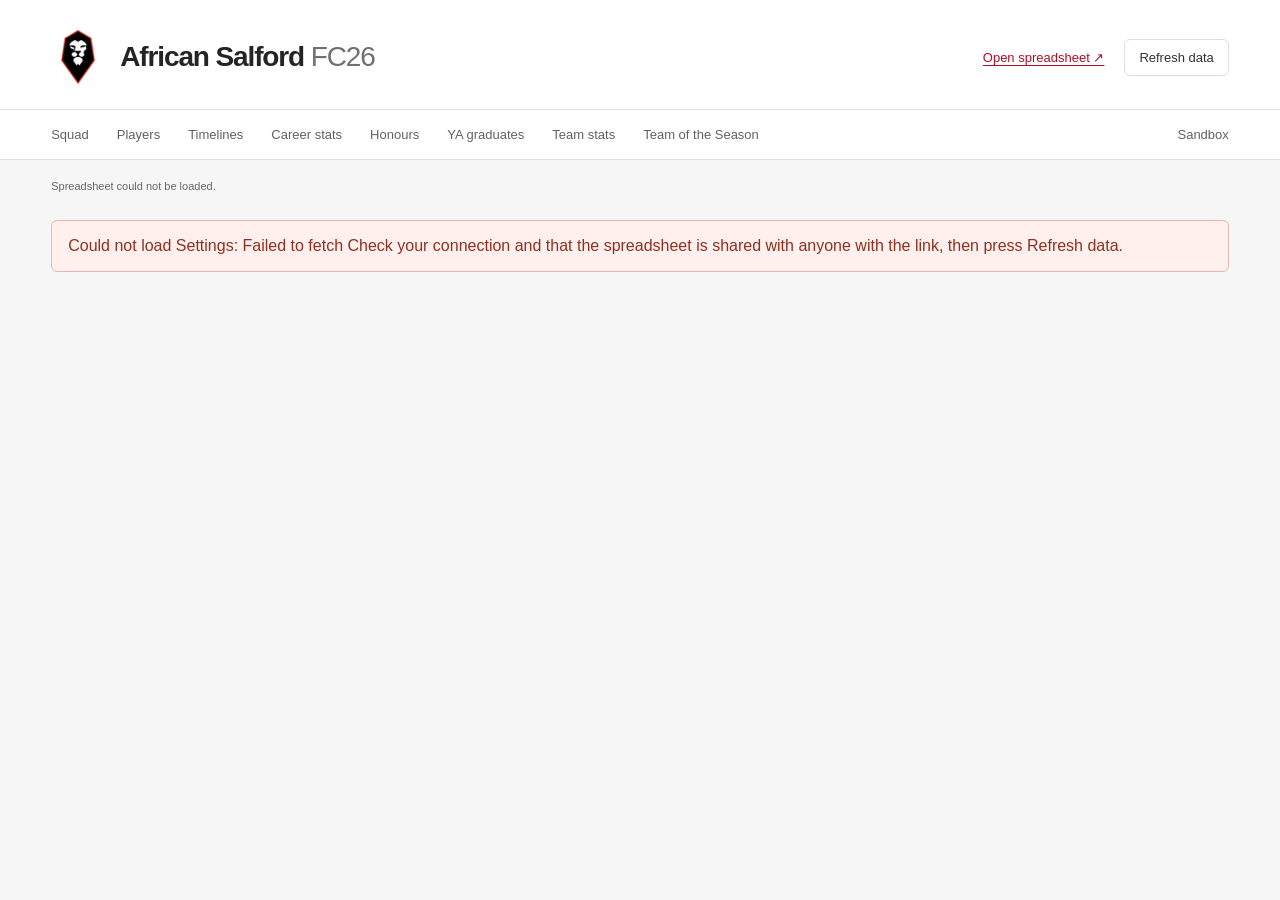
==== index.html @ c61b4596 "Add files via upload" ====
<!doctype html>
<html lang="en">
<head>
  <meta charset="utf-8">
  <meta name="viewport" content="width=device-width, initial-scale=1">
  <meta name="theme-color" content="#c8102e">
  <title>African Salford FC26</title>
  <link rel="stylesheet" href="styles.css">
  <script type="module" src="app.js"></script>
</head>
<body>
  <header class="masthead">
    <div class="brand"><img class="club-logo" src="data/logo/salford.png" alt="Salford City"><h1>African Salford <span>FC26</span></h1></div>
    <div class="source"><a href="https://docs.google.com/spreadsheets/d/13Cvuf9mP9oOWTY9i4w54VQyFszhQJTd1oVAE-JrFS_E/edit" target="_blank" rel="noreferrer">Open spreadsheet ↗</a><button id="refresh" type="button">Refresh data</button></div>
  </header>
  <nav aria-label="Main navigation">
    <a href="#squad" data-nav="squad">Squad</a>
    <a href="#players" data-nav="players">Players</a>
    <a href="#timelines" data-nav="timelines">Timelines</a>
    <a href="#career" data-nav="career">Career stats</a>
    <a href="#honours" data-nav="honours">Honours</a>
    <a href="#youth" data-nav="youth">YA graduates</a>
    <a href="#team" data-nav="team">Team stats</a>
    <a href="#tots" data-nav="tots">Team of the Season</a>
    <a href="#sandbox" data-nav="sandbox">Sandbox</a>
  </nav>
  <main>
    <div id="status" role="status" aria-live="polite">Loading your Google Sheet…</div>
    <div id="error" role="alert" hidden></div>
    <section id="view" aria-busy="true"></section>
  </main>
</body>
</html>
---- styles.css ----
:root { color-scheme: light; font-family: "Segoe UI", Arial, sans-serif; color: #242424; background: #f6f6f6; --accent: #c8102e; --line: #dedede; }
* { box-sizing: border-box; }
body { margin: 0; }
a { color: #ad102a; text-underline-offset: 3px; }
button, input, select { font: inherit; }
button, select { cursor: pointer; }
button:disabled { cursor: wait; opacity: .55; }
:focus-visible { outline: 3px solid #b26c0c; outline-offset: 3px; }
.masthead { display: flex; justify-content: space-between; align-items: center; gap: 24px; padding: 30px 4vw 25px; background: #fff; }
.brand { display: flex; gap: 15px; align-items: center; }
.club-logo { width: 54px; height: 54px; object-fit: contain; }
.eyebrow { font-size: 10px; letter-spacing: .17em; font-weight: 700; color: #686868; margin: 0 0 7px; }
h1 { font-size: clamp(20px, 2.5vw, 28px); margin: 0; letter-spacing: -.04em; }
h1 span { font-weight: 400; color: #707070; }
.source { display: flex; align-items: center; gap: 20px; font-size: 13px; }
.source button { border: 1px solid var(--line); background: #fff; color: #333; border-radius: 6px; padding: 10px 14px; }
nav { display: flex; padding: 0 4vw; gap: 28px; border-block: 1px solid var(--line); background: #fff; overflow-x: auto; }
nav a[data-nav="sandbox"] { margin-left: auto; }
nav a { padding: 17px 0 14px; color: #626262; font-size: 13px; text-decoration: none; white-space: nowrap; border-bottom: 3px solid transparent; }
nav a[aria-current] { color: #ad102a; border-bottom-color: var(--accent); font-weight: 700; }
main { padding: 20px 4vw 40px; min-height: 70vh; }
#status { font-size: 11px; color: #686868; margin-bottom: 28px; }
#error { padding: 16px; background: #fff0ed; color: #8f3120; border: 1px solid #e7b7ac; border-radius: 6px; margin-bottom: 20px; }
.section-heading { display: flex; justify-content: space-between; align-items: center; gap: 22px; margin-bottom: 25px; }
.section-heading > div:not(.portrait) { flex: 1; }
h2 { margin: 0 0 9px; font-size: 30px; font-weight: 650; letter-spacing: -.04em; }
.description { margin: 0; color: #686868; font-size: 13px; line-height: 1.6; }
.control { display: grid; gap: 6px; font-size: 11px; font-weight: 600; color: #686868; min-width: 160px; }
select { padding: 10px 35px 10px 12px; background: white; border: 1px solid #ccc; border-radius: 5px; color: #333; }
.view-options { display: flex; flex-wrap: wrap; align-items: center; justify-content: space-between; gap: 12px; font-size: 12px; margin-bottom: 15px; color: #626262; }
.view-options label { display: flex; align-items: center; gap: 7px; }
input[type=checkbox] { accent-color: var(--accent); }
.table-panel { border: 1px solid var(--line); border-radius: 7px; background: white; overflow: hidden; margin-bottom: 22px; }
.table-tools { display: flex; justify-content: flex-end; align-items: center; padding: 12px 16px; }
input[type=search] { width: 240px; max-width: 100%; padding: 8px 12px; background: #fafafa; border: 1px solid var(--line); border-radius: 5px; font-size: 12px; }
.table-scroll { max-height: 68vh; overflow: auto; isolation: isolate; }
table { width: 100%; border-collapse: separate; border-spacing: 0; font-size: 12px; white-space: nowrap; }
th, td { border-right: 1px solid #dedede; border-bottom: 1px solid #dedede; padding: 8px 10px; height: 35px; }
th { position: sticky; top: 0; z-index: 2; background: #292929; color: #fff; text-align: left; padding: 0; }
th button { background: transparent; border: 0; color: inherit; font-size: 11px; font-weight: 650; padding: 11px 10px; width: 100%; text-align: left; white-space: nowrap; }
th button:hover { background: #454545; }
td { background: #fff; }
tr:nth-child(even) td { background: #f2f2f2; }
tr:hover td { box-shadow: inset 0 0 0 100px #c8102e08; }
.name-column { position: sticky; left: 0; z-index: 1; min-width: 175px; border-right: 2px solid #ccc; }
th.name-column { z-index: 3; }
.player-link { text-decoration: none; color: #292929; font-weight: 600; }
.player-link:hover { text-decoration: underline; color: #ad102a; }
.numeric { text-align: right; font-variant-numeric: tabular-nums; }
.status-badge { display: inline-block; border-radius: 999px; padding: 4px 8px; font-size: 10px; font-weight: 700; white-space: nowrap; }
.status-active { background: #d9f0e0; color: #176c38; }
.status-on-loan { background: #fff0cd; color: #815500; }
.status-departed { background: #f3dedd; color: #902c2b; }
.status-youth-academy { background: #e6e1f7; color: #574695; }
.season-indicator { display: inline-block; width: 9px; height: 9px; margin-left: 8px; border-radius: 50%; vertical-align: middle; }
.season-indicator.status-active { background: #269349; }
.season-indicator.status-on-loan { background: #d79b17; }
.season-indicator.status-departed { background: #bb514a; }
.season-indicator.status-youth-academy { background: #7160bd; }
.status-legend { display: flex; flex-wrap: wrap; gap: 10px 18px; margin: -8px 0 16px; }
.legend-item { display: inline-flex; align-items: center; gap: 6px; }
.competition-legend { display: flex; flex-wrap: wrap; gap: 8px; margin: -7px 0 14px; }
.competition-legend-item { border-radius: 5px; padding: 7px 10px; font-size: 11px; font-weight: 600; }
.competition-continental { background: #e8f0fe; }
.competition-league { background: #ddf2f0; }
.competition-cup { background: #ffe6dd; }
.competition-one-off { background: #f4e5f7; }
.competition-continental { --stripe: #5b95f9; background-image: linear-gradient(90deg, var(--stripe) 3px, transparent 3px); }
.competition-league { --stripe: #26a69a; background-image: linear-gradient(90deg, var(--stripe) 3px, transparent 3px); }
.competition-cup { --stripe: #f46524; background-image: linear-gradient(90deg, var(--stripe) 3px, transparent 3px); }
th.competition-continental, .competition-legend-item.competition-continental { box-shadow: inset 0 3px #5b95f9; }
th.competition-league, .competition-legend-item.competition-league { box-shadow: inset 0 3px #26a69a; }
th.competition-cup, .competition-legend-item.competition-cup { box-shadow: inset 0 3px #f46524; }
.competition-one-off { --stripe: #9c4eb2; background-image: linear-gradient(90deg, var(--stripe) 3px, transparent 3px); }
th.competition-one-off, .competition-legend-item.competition-one-off { box-shadow: inset 0 3px #9c4eb2; }
.competition-legend-item.competition-continental, .competition-legend-item.competition-league, .competition-legend-item.competition-cup, .competition-legend-item.competition-one-off { background-image: none; }
th[class*="competition-"] { color: #242424; }
th[class*="competition-"] button:hover { background: #0000000c; }
.empty { text-align: center; padding: 32px; color: #686868; }
.back-link { display: inline-block; font-size: 12px; margin-bottom: 23px; text-decoration: none; }
.portrait { display: flex; flex-direction: column; align-items: center; justify-content: center; background: #e9e9e9; border-radius: 9px; width: 100px; height: 110px; flex: 0 0 100px; overflow: hidden; }
.portrait > span { font-size: 28px; color: #686868; font-weight: 700; }
.portrait img { width: 100%; height: 100%; object-fit: cover; }
.photo-status { font-size: 9px; color: #686868; }
.detail-section { margin: 20px 0; border: 1px solid var(--line); background: white; border-radius: 7px; overflow: hidden; }
h3 { font-size: 14px; color: #333; }
.detail-section h3 { padding: 17px 20px; margin: 0; background: #f0f0f0; border-top: 3px solid var(--accent); }
.bio-header { display: flex; align-items: center; gap: 18px; padding: 18px; background: #f0f0f0; border-top: 3px solid var(--accent); }
.bio-header h2 { margin: 0; font-size: 23px; overflow-wrap: anywhere; }
.bio-identity { min-width: 0; display: flex; flex-direction: column; align-items: flex-start; gap: 10px; }
.bio-identity .status-badge { font-size: 12px; padding: 5px 10px; }
.profile-bio .details:not(.profile-honours) { grid-template-columns: repeat(2, minmax(0, 1fr)); }
.profile-bio .details:not(.profile-honours) > div { padding: 12px; }
.star-rating { color: #966900; letter-spacing: 1px; white-space: nowrap; }
.profile-section-heading { display: flex; align-items: center; justify-content: space-between; gap: 18px; margin: 28px 0 14px; }
.profile-section-heading h3 { margin: 0; font-size: 21px; color: #242424; }
.profile-section-heading .control { min-width: 170px; }
.profile-toolbar { display: flex; align-items: center; justify-content: space-between; gap: 16px; max-width: 1128px; margin: 0 auto 16px; }
.profile-toolbar .back-link { margin: 0; }
.profile-toolbar .control { width: auto; min-width: 170px; }
.profile-layout { display: grid; grid-template-columns: minmax(260px, 340px) minmax(0, 760px); gap: 28px; max-width: 1128px; margin: 0 auto; align-items: start; }
.profile-bio .detail-section { margin-top: 0; }
.profile-main { min-width: 0; }
.profile-main > .detail-section:first-child { margin-top: 0; }
.profile-bio .honours-section { width: 100%; margin-top: 16px; }
.profile-movements { min-width: 0; }
.profile-movements th { padding: 12px; }
.profile-movements td { white-space: normal; min-width: 90px; }
.profile-movements .profile-note { margin: 0; padding: 12px; }
.movement-warning { color: #8f3120; }
.profile-stats { grid-template-columns: repeat(auto-fit, minmax(140px, 1fr)); }
.profile-note { padding: 0 20px 16px; font-size: 12px; color: #686868; line-height: 1.5; }
.title-icon { width: 20px; height: 24px; object-fit: contain; flex: 0 0 20px; vertical-align: middle; }
th .title-icon { margin-right: 6px; }
.honours-section { width: fit-content; max-width: 100%; }
.honours-section h3 { padding: 7px 12px; }
.season-selection { margin: 0; padding: 7px 12px; }
.season-selection > div { display: flex; align-items: baseline; gap: 10px; }
.season-selection dt { margin: 0; }
.season-titles { display: flex; flex-wrap: wrap; gap: 4px 14px; list-style: none; margin: 0; padding: 0 12px 7px; font-size: 13px; }
.season-titles li { display: flex; align-items: center; gap: 8px; }
.honours-section .profile-note { margin: 0; padding: 0 12px 7px; }
.profile-chart .profile-section-heading { padding: 16px 20px; margin: 0; background: #f0f0f0; border-top: 3px solid var(--accent); flex-wrap: wrap; }
.profile-chart .profile-section-heading h3 { padding: 0; font-size: 16px; border: 0; }
.profile-chart svg { display: block; width: 100%; height: auto; }
.profile-chart svg text { fill: #626262; font-size: 12px; }
.chart-grid { stroke: #dedede; stroke-width: 1; }
.chart-line { stroke: #c8102e; stroke-width: 3; }
.chart-dot { fill: #ad102a; stroke: white; stroke-width: 1.5; }
.chart-values { display: flex; flex-wrap: wrap; gap: 12px 20px; margin: 0; padding: 0 20px 20px; }
@media (max-width: 900px) {
  .profile-layout { grid-template-columns: minmax(0, 1fr); max-width: 760px; gap: 16px; }
  .profile-toolbar { max-width: 760px; flex-wrap: wrap; }
}
.details { display: grid; grid-template-columns: repeat(auto-fit, minmax(180px, 1fr)); margin: 0; }
.details > div { padding: 15px 20px; border-bottom: 1px solid #eee; }
.details.profile-honours { grid-template-columns: minmax(0, 1fr); }
.details.profile-honours > div { display: flex; flex-wrap: wrap; align-items: center; gap: 4px 12px; padding: 6px 12px; }
.profile-honours dt { display: flex; align-items: center; gap: 6px; margin: 0; color: #333; font-size: 13px; }
.profile-honours dd { display: flex; flex: 1 1 auto; align-items: baseline; gap: 8px; min-width: 0; }
.honour-count { flex: 0 0 auto; font-weight: 700; }
.honour-seasons, .tots-seasons { min-width: 0; color: #686868; font-size: 12px; line-height: 1.5; overflow-wrap: normal; }
.profile-honour-totals { margin: 0; padding: 6px 12px; background: #fafafa; border-bottom: 1px solid #eee; }
.profile-honour-totals > div { display: flex; flex-wrap: wrap; align-items: baseline; gap: 4px 10px; padding: 2px 0; }
.profile-honour-totals dt { margin: 0; }
.profile-honour-totals dd { display: flex; flex: 1 1 auto; align-items: baseline; gap: 8px; min-width: 0; }
.profile-honours .multi-season dd, .profile-honour-totals .multi-season dd { flex-basis: 100%; }
dt { color: #686868; font-size: 11px; margin-bottom: 6px; }
dd { margin: 0; font-size: 13px; overflow-wrap: anywhere; }
.subheading { margin: 30px 0 15px; }
.formation-panel { max-width: 850px; margin: 0 auto; border: 1px solid var(--line); border-radius: 9px; overflow: hidden; background: white; }
.formation-title { margin: 0; padding: 18px 20px; background: #292929; color: white; text-align: center; }
.lineup-empty { margin: 0; padding: 16px; text-align: center; color: #626262; font-size: 13px; }
.pitch { position: relative; aspect-ratio: 1.18; background: repeating-linear-gradient(0deg, #287447 0%, #287447 10%, #307e4f 10%, #307e4f 20%); isolation: isolate; }
.pitch-lines { position: absolute; inset: 4% 5%; border: 2px solid #ffffff70; }
.pitch-lines::after { content: ""; position: absolute; top: 50%; width: 100%; border-top: 2px solid #ffffff70; }
.centre-circle { position: absolute; width: 22%; aspect-ratio: 1; border: 2px solid #ffffff70; border-radius: 50%; left: 39%; top: 50%; transform: translateY(-50%); }
.penalty-area { position: absolute; left: 28%; width: 44%; height: 15%; border: 2px solid #ffffff70; }
.penalty-area.top { top: 4%; border-top: 0; }
.penalty-area.bottom { bottom: 4%; border-bottom: 0; }
.formation-player { position: absolute; transform: translate(-50%, -50%); width: 25%; display: flex; flex-direction: column; align-items: center; gap: 5px; text-align: center; z-index: 1; }
.shirt { display: grid; place-items: center; width: 47px; height: 42px; background: #e01d2f; color: #fff; font-size: 15px; font-weight: 800; clip-path: polygon(22% 0, 36% 0, 40% 10%, 60% 10%, 64% 0, 78% 0, 100% 20%, 86% 43%, 76% 35%, 76% 100%, 24% 100%, 24% 35%, 14% 43%, 0 20%); }
.formation-name { width: 100%; display: flex; align-items: center; justify-content: center; gap: 5px; max-width: 100%; border-radius: 4px; padding: 4px; background: #fff; font-size: 12px; line-height: 1.3; box-shadow: 0 2px 5px #0002; overflow-wrap: anywhere; }
.formation-name > a, .formation-name > span:not(.sr-only) { min-width: 0; overflow-wrap: anywhere; }
.tots-player-photo { width: 34px; height: 34px; flex: 0 0 34px; border-radius: 50%; object-fit: cover; background: #e9e9e9; }
.formation-name .player-link { color: #292929; }
.sr-only { position: absolute; width: 1px; height: 1px; padding: 0; overflow: hidden; clip: rect(0,0,0,0); white-space: nowrap; }
.sandbox-frame { width: 100%; height: 1220px; border: 1px solid var(--line); border-radius: 9px; background: #101b1b; }
.sandbox-error { padding: 16px; color: #8f3120; background: #fff0ed; border: 1px solid #e7b7ac; }
@media (max-width: 650px) {
  .masthead { align-items: flex-start; flex-direction: column; gap: 18px; padding: 20px 18px; }
  .source { width: 100%; justify-content: space-between; font-size: 12px; }
  .club-logo { width: 42px; height: 42px; }
  nav { padding-inline: 18px; gap: 24px; }
  main { padding: 18px 14px 30px; }
  #status { margin-bottom: 24px; }
  .section-heading { flex-wrap: wrap; gap: 15px; margin-bottom: 20px; }
  h2 { font-size: 26px; }
  .control { width: 100%; }
  .name-column { min-width: 155px; max-width: 190px; }
  .table-tools { padding: 10px; }
  .details { grid-template-columns: repeat(2, minmax(0, 1fr)); }
  .details > div { padding: 13px; }
  .portrait { width: 78px; height: 90px; flex-basis: 78px; }
  .pitch { aspect-ratio: .7; }
  .shirt { width: 34px; height: 31px; font-size: 12px; }
  .formation-name { padding: 3px; font-size: 10px; gap: 3px; }
  .tots-player-photo { width: 25px; height: 25px; flex-basis: 25px; }
  .formation-player { gap: 4px; }
}
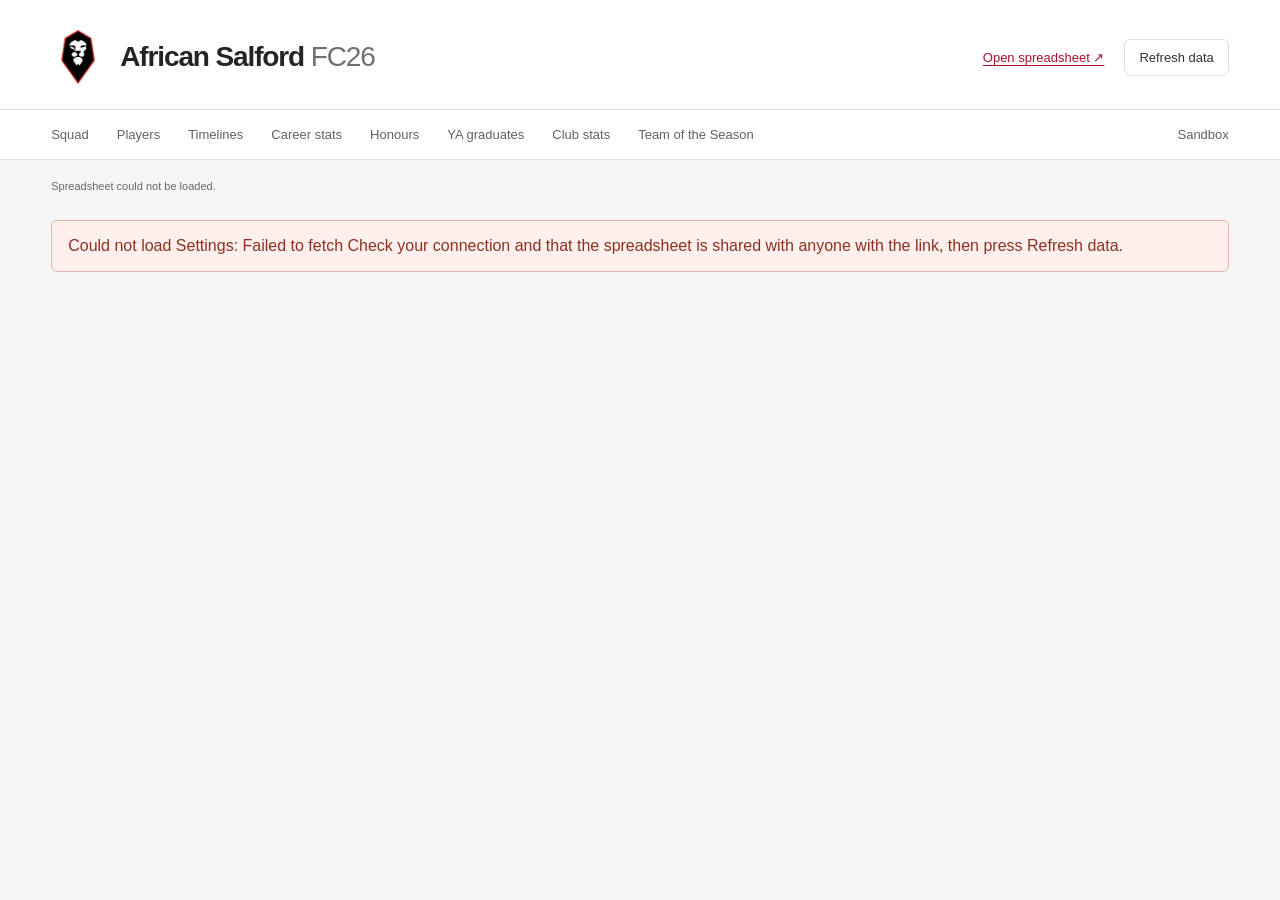
==== commit 53721be9: "Update website and publishing instructions" ====
--- a/index.html
+++ b/index.html
@@ -20,7 +20,7 @@
     <a href="#career" data-nav="career">Career stats</a>
     <a href="#honours" data-nav="honours">Honours</a>
     <a href="#youth" data-nav="youth">YA graduates</a>
-    <a href="#team" data-nav="team">Team stats</a>
+    <a href="#team" data-nav="team">Club stats</a>
     <a href="#tots" data-nav="tots">Team of the Season</a>
     <a href="#sandbox" data-nav="sandbox">Sandbox</a>
   </nav>
--- a/styles.css
+++ b/styles.css
@@ -29,6 +29,9 @@
 select { padding: 10px 35px 10px 12px; background: white; border: 1px solid #ccc; border-radius: 5px; color: #333; }
 .view-options { display: flex; flex-wrap: wrap; align-items: center; justify-content: space-between; gap: 12px; font-size: 12px; margin-bottom: 15px; color: #626262; }
 .view-options label { display: flex; align-items: center; gap: 7px; }
+.player-sources { display: flex; flex-wrap: wrap; gap: 10px 20px; margin: 0 0 16px; padding: 10px 14px; border: 1px solid var(--line); border-radius: 6px; font-size: 12px; }
+.player-sources legend { padding: 0 5px; font-size: 11px; font-weight: 600; color: #686868; }
+.player-sources label { display: flex; align-items: center; gap: 7px; cursor: pointer; }
 input[type=checkbox] { accent-color: var(--accent); }
 .table-panel { border: 1px solid var(--line); border-radius: 7px; background: white; overflow: hidden; margin-bottom: 22px; }
 .table-tools { display: flex; justify-content: flex-end; align-items: center; padding: 12px 16px; }
@@ -40,7 +43,7 @@
 th button { background: transparent; border: 0; color: inherit; font-size: 11px; font-weight: 650; padding: 11px 10px; width: 100%; text-align: left; white-space: nowrap; }
 th button:hover { background: #454545; }
 td { background: #fff; }
-tr:nth-child(even) td { background: #f2f2f2; }
+tr:nth-child(even) td { background-color: #f2f2f2; }
 tr:hover td { box-shadow: inset 0 0 0 100px #c8102e08; }
 .name-column { position: sticky; left: 0; z-index: 1; min-width: 175px; border-right: 2px solid #ccc; }
 th.name-column { z-index: 3; }
@@ -125,6 +128,7 @@
 .profile-chart svg { display: block; width: 100%; height: auto; }
 .profile-chart svg text { fill: #626262; font-size: 12px; }
 .chart-grid { stroke: #dedede; stroke-width: 1; }
+.chart-border { fill: none; stroke: #333; stroke-width: 1.5; }
 .chart-line { stroke: #c8102e; stroke-width: 3; }
 .chart-dot { fill: #ad102a; stroke: white; stroke-width: 1.5; }
 .chart-values { display: flex; flex-wrap: wrap; gap: 12px 20px; margin: 0; padding: 0 20px 20px; }
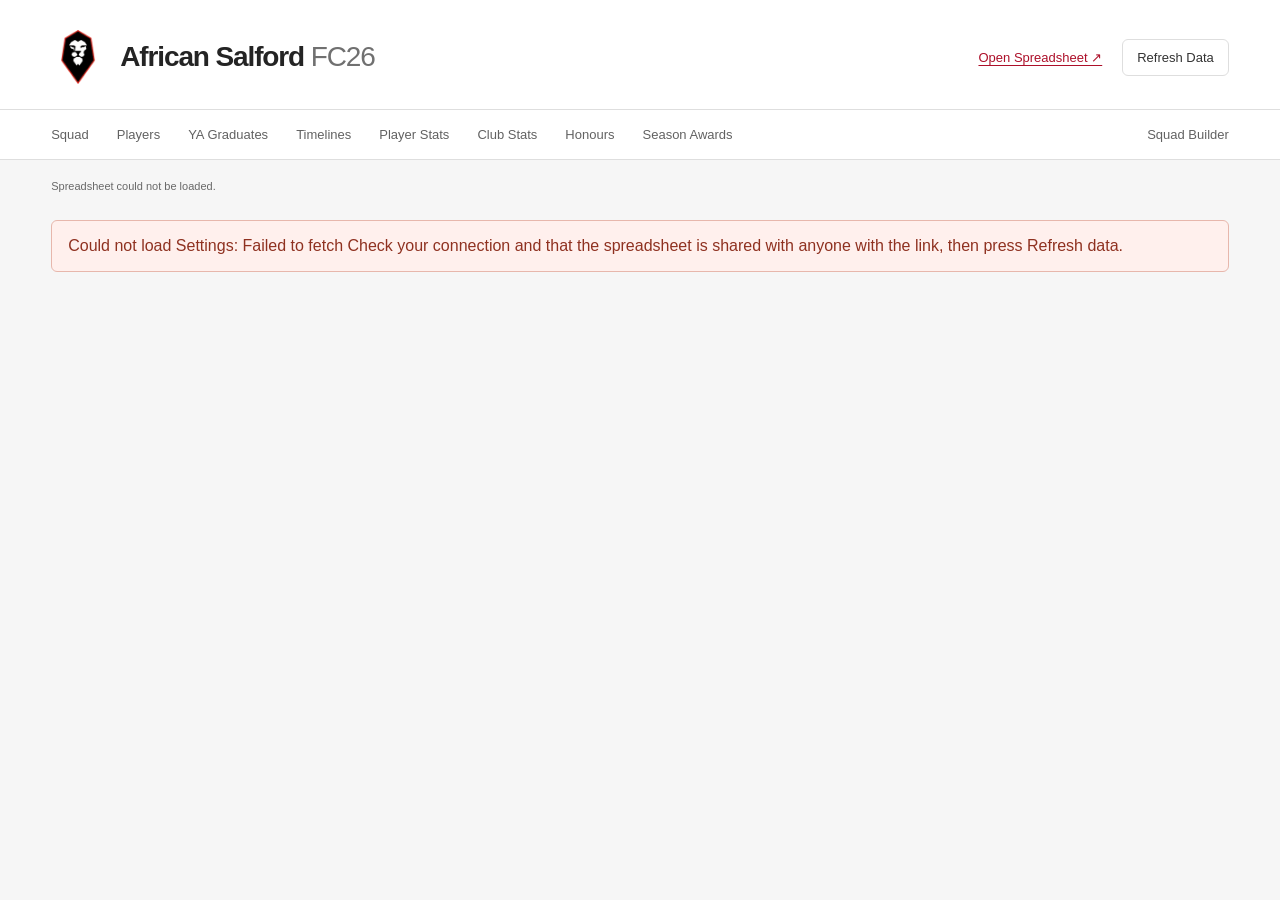
==== commit 6e88516a: "Major website updates" ====
--- a/index.html
+++ b/index.html
@@ -11,18 +11,18 @@
 <body>
   <header class="masthead">
     <div class="brand"><img class="club-logo" src="data/logo/salford.png" alt="Salford City"><h1>African Salford <span>FC26</span></h1></div>
-    <div class="source"><a href="https://docs.google.com/spreadsheets/d/13Cvuf9mP9oOWTY9i4w54VQyFszhQJTd1oVAE-JrFS_E/edit" target="_blank" rel="noreferrer">Open spreadsheet ↗</a><button id="refresh" type="button">Refresh data</button></div>
+    <div class="source"><a href="https://docs.google.com/spreadsheets/d/13Cvuf9mP9oOWTY9i4w54VQyFszhQJTd1oVAE-JrFS_E/edit" target="_blank" rel="noreferrer">Open Spreadsheet ↗</a><button id="refresh" type="button">Refresh Data</button></div>
   </header>
   <nav aria-label="Main navigation">
     <a href="#squad" data-nav="squad">Squad</a>
     <a href="#players" data-nav="players">Players</a>
+    <a href="#youth" data-nav="youth">YA Graduates</a>
     <a href="#timelines" data-nav="timelines">Timelines</a>
-    <a href="#career" data-nav="career">Career stats</a>
+    <a href="#career" data-nav="career">Player Stats</a>
+    <a href="#team" data-nav="team">Club Stats</a>
     <a href="#honours" data-nav="honours">Honours</a>
-    <a href="#youth" data-nav="youth">YA graduates</a>
-    <a href="#team" data-nav="team">Club stats</a>
-    <a href="#tots" data-nav="tots">Team of the Season</a>
-    <a href="#sandbox" data-nav="sandbox">Sandbox</a>
+    <a href="#tots" data-nav="tots">Season Awards</a>
+    <a href="#builder" data-nav="builder">Squad Builder</a>
   </nav>
   <main>
     <div id="status" role="status" aria-live="polite">Loading your Google Sheet…</div>
--- a/styles.css
+++ b/styles.css
@@ -15,7 +15,7 @@
 .source { display: flex; align-items: center; gap: 20px; font-size: 13px; }
 .source button { border: 1px solid var(--line); background: #fff; color: #333; border-radius: 6px; padding: 10px 14px; }
 nav { display: flex; padding: 0 4vw; gap: 28px; border-block: 1px solid var(--line); background: #fff; overflow-x: auto; }
-nav a[data-nav="sandbox"] { margin-left: auto; }
+nav a[data-nav="builder"] { margin-left: auto; }
 nav a { padding: 17px 0 14px; color: #626262; font-size: 13px; text-decoration: none; white-space: nowrap; border-bottom: 3px solid transparent; }
 nav a[aria-current] { color: #ad102a; border-bottom-color: var(--accent); font-weight: 700; }
 main { padding: 20px 4vw 40px; min-height: 70vh; }
@@ -62,23 +62,50 @@
 .season-indicator.status-youth-academy { background: #7160bd; }
 .status-legend { display: flex; flex-wrap: wrap; gap: 10px 18px; margin: -8px 0 16px; }
 .legend-item { display: inline-flex; align-items: center; gap: 6px; }
-.competition-legend { display: flex; flex-wrap: wrap; gap: 8px; margin: -7px 0 14px; }
-.competition-legend-item { border-radius: 5px; padding: 7px 10px; font-size: 11px; font-weight: 600; }
-.competition-continental { background: #e8f0fe; }
-.competition-league { background: #ddf2f0; }
-.competition-cup { background: #ffe6dd; }
-.competition-one-off { background: #f4e5f7; }
-.competition-continental { --stripe: #5b95f9; background-image: linear-gradient(90deg, var(--stripe) 3px, transparent 3px); }
-.competition-league { --stripe: #26a69a; background-image: linear-gradient(90deg, var(--stripe) 3px, transparent 3px); }
-.competition-cup { --stripe: #f46524; background-image: linear-gradient(90deg, var(--stripe) 3px, transparent 3px); }
-th.competition-continental, .competition-legend-item.competition-continental { box-shadow: inset 0 3px #5b95f9; }
-th.competition-league, .competition-legend-item.competition-league { box-shadow: inset 0 3px #26a69a; }
-th.competition-cup, .competition-legend-item.competition-cup { box-shadow: inset 0 3px #f46524; }
-.competition-one-off { --stripe: #9c4eb2; background-image: linear-gradient(90deg, var(--stripe) 3px, transparent 3px); }
-th.competition-one-off, .competition-legend-item.competition-one-off { box-shadow: inset 0 3px #9c4eb2; }
-.competition-legend-item.competition-continental, .competition-legend-item.competition-league, .competition-legend-item.competition-cup, .competition-legend-item.competition-one-off { background-image: none; }
-th[class*="competition-"] { color: #242424; }
-th[class*="competition-"] button:hover { background: #0000000c; }
+.competition-start { border-left: 3px solid #939393; }
+.club-stats-table th button, .club-stats-table td { text-align: center; }
+.club-stats-table td > .title-icon { margin: 0; }
+.honours-table th button, .honours-table td { padding-inline: 5px; }
+.honours-table th button { font-size: 10px; }
+.honours-table .name-column { min-width: 150px; }
+.honours-table .club-honours { font-weight: 700; }
+.honours-table .club-badge { object-fit: contain; background: transparent; }
+.honours-table th .title-icon { width: 14px; height: 18px; margin-right: 3px; }
+.mini-headshot { width: 28px; height: 32px; flex: 0 0 28px; object-fit: cover; background: #e9e9e9; border-radius: 4px; }
+.table-player { display: inline-flex; align-items: center; gap: 7px; text-align: left; }
+.photo-unavailable { font-size: 10px; color: #686868; white-space: normal; }
+.bio-club-number { color: #777; font-size: 14px; font-weight: 650; }
+.bio-nationality { position: absolute; top: 16px; right: 16px; font-size: 24px; line-height: 1.2; }
+.bio-nationality img { display: block; width: 30px; height: 20px; object-fit: contain; }
+.player-stats-layout { display: grid; grid-template-columns: minmax(0, 2fr) minmax(280px, 1fr); gap: 22px; align-items: start; }
+.player-stats-heading { display: grid; grid-template-columns: minmax(0, 2fr) minmax(280px, 1fr); gap: 22px; }
+.player-stats-heading h2 { margin: 0; }
+.mobile-leaderboard-title { display: none; }
+.player-stats-layout .table-tools { height: 66px; padding: 12px; }
+.player-stats-layout .leaderboard-heading { margin: 0; width: 100%; }
+.leaderboard-heading .control { display: flex; align-items: center; gap: 10px; min-width: 0; width: 100%; }
+.leaderboard-heading select { min-width: 0; width: 100%; font-size: 12px; }
+.table-scroll td > .title-icon { margin-right: 5px; }
+.career-table, .stats-leaderboard { min-width: 0; }
+.leaderboard-heading { display: flex; align-items: center; justify-content: space-between; gap: 12px; margin-bottom: 12px; flex-wrap: wrap; }
+.leaderboard-heading h3 { margin: 0; }
+.career-table th button, .career-table td { padding-inline: 7px; }
+.season-awards-layout { display: grid; grid-template-columns: minmax(0, 1fr) minmax(260px, 320px); gap: 24px; align-items: start; }
+.season-awards-layout .formation-panel { width: 100%; max-width: none; }
+.season-awards-layout .pitch { min-height: 660px; }
+.season-awards-layout .formation-player { width: 20%; }
+.season-awards-other .detail-section { margin: 0 0 14px; }
+.award-card > .award-players, .award-card > span { display: flex; padding: 14px; }
+.award-players { display: flex; flex-direction: column; gap: 8px; }
+.award-card .mini-headshot { width: 44px; height: 48px; flex-basis: 44px; }
+.award-count { color: #686868; }
+.awards-timeline td { white-space: normal; min-width: 140px; vertical-align: top; }
+.awards-timeline td:first-child, .awards-timeline th:first-child { position: sticky; left: 0; min-width: 90px; z-index: 1; }
+.awards-timeline th:first-child { z-index: 3; }
+.awards-timeline .column-groups th { height: 32px; padding: 8px 10px; text-align: center; border-bottom: 1px solid #777; }
+.awards-timeline thead tr:not(.column-groups) th { top: 32px; }
+.awards-timeline .column-groups th:not(:first-child) { border-left: 3px solid #939393; }
+.awards-timeline .mini-headshot { width: 24px; height: 28px; flex-basis: 24px; }
 .empty { text-align: center; padding: 32px; color: #686868; }
 .back-link { display: inline-block; font-size: 12px; margin-bottom: 23px; text-decoration: none; }
 .portrait { display: flex; flex-direction: column; align-items: center; justify-content: center; background: #e9e9e9; border-radius: 9px; width: 100px; height: 110px; flex: 0 0 100px; overflow: hidden; }
@@ -88,7 +115,8 @@
 .detail-section { margin: 20px 0; border: 1px solid var(--line); background: white; border-radius: 7px; overflow: hidden; }
 h3 { font-size: 14px; color: #333; }
 .detail-section h3 { padding: 17px 20px; margin: 0; background: #f0f0f0; border-top: 3px solid var(--accent); }
-.bio-header { display: flex; align-items: center; gap: 18px; padding: 18px; background: #f0f0f0; border-top: 3px solid var(--accent); }
+.bio-header { position: relative; display: flex; align-items: flex-start; gap: 18px; padding: 16px 18px; background: #f0f0f0; border-top: 3px solid var(--accent); }
+.bio-club-number { padding-right: 38px; min-height: 20px; }
 .bio-header h2 { margin: 0; font-size: 23px; overflow-wrap: anywhere; }
 .bio-identity { min-width: 0; display: flex; flex-direction: column; align-items: flex-start; gap: 10px; }
 .bio-identity .status-badge { font-size: 12px; padding: 5px 10px; }
@@ -112,6 +140,7 @@
 .profile-movements .profile-note { margin: 0; padding: 12px; }
 .movement-warning { color: #8f3120; }
 .profile-stats { grid-template-columns: repeat(auto-fit, minmax(140px, 1fr)); }
+.profile-stats.profile-attributes { grid-template-columns: repeat(4, minmax(0, 1fr)); }
 .profile-note { padding: 0 20px 16px; font-size: 12px; color: #686868; line-height: 1.5; }
 .title-icon { width: 20px; height: 24px; object-fit: contain; flex: 0 0 20px; vertical-align: middle; }
 th .title-icon { margin-right: 6px; }
@@ -133,6 +162,11 @@
 .chart-dot { fill: #ad102a; stroke: white; stroke-width: 1.5; }
 .chart-values { display: flex; flex-wrap: wrap; gap: 12px 20px; margin: 0; padding: 0 20px 20px; }
 @media (max-width: 900px) {
+  .player-stats-layout, .season-awards-layout { grid-template-columns: minmax(0, 1fr); }
+  .player-stats-heading { grid-template-columns: minmax(0, 1fr); }
+  .player-stats-heading .leaderboard-title { display: none; }
+  .mobile-leaderboard-title { display: block; margin-bottom: 20px; }
+  .season-awards-other { display: grid; grid-template-columns: repeat(2, minmax(0, 1fr)); gap: 14px; }
   .profile-layout { grid-template-columns: minmax(0, 1fr); max-width: 760px; gap: 16px; }
   .profile-toolbar { max-width: 760px; flex-wrap: wrap; }
 }
@@ -191,4 +225,7 @@
   .formation-name { padding: 3px; font-size: 10px; gap: 3px; }
   .tots-player-photo { width: 25px; height: 25px; flex-basis: 25px; }
   .formation-player { gap: 4px; }
+  .season-awards-layout .pitch { min-height: 0; }
+  .profile-stats.profile-attributes { grid-template-columns: repeat(2, minmax(0, 1fr)); }
+  .season-awards-other { grid-template-columns: minmax(0, 1fr); }
 }
